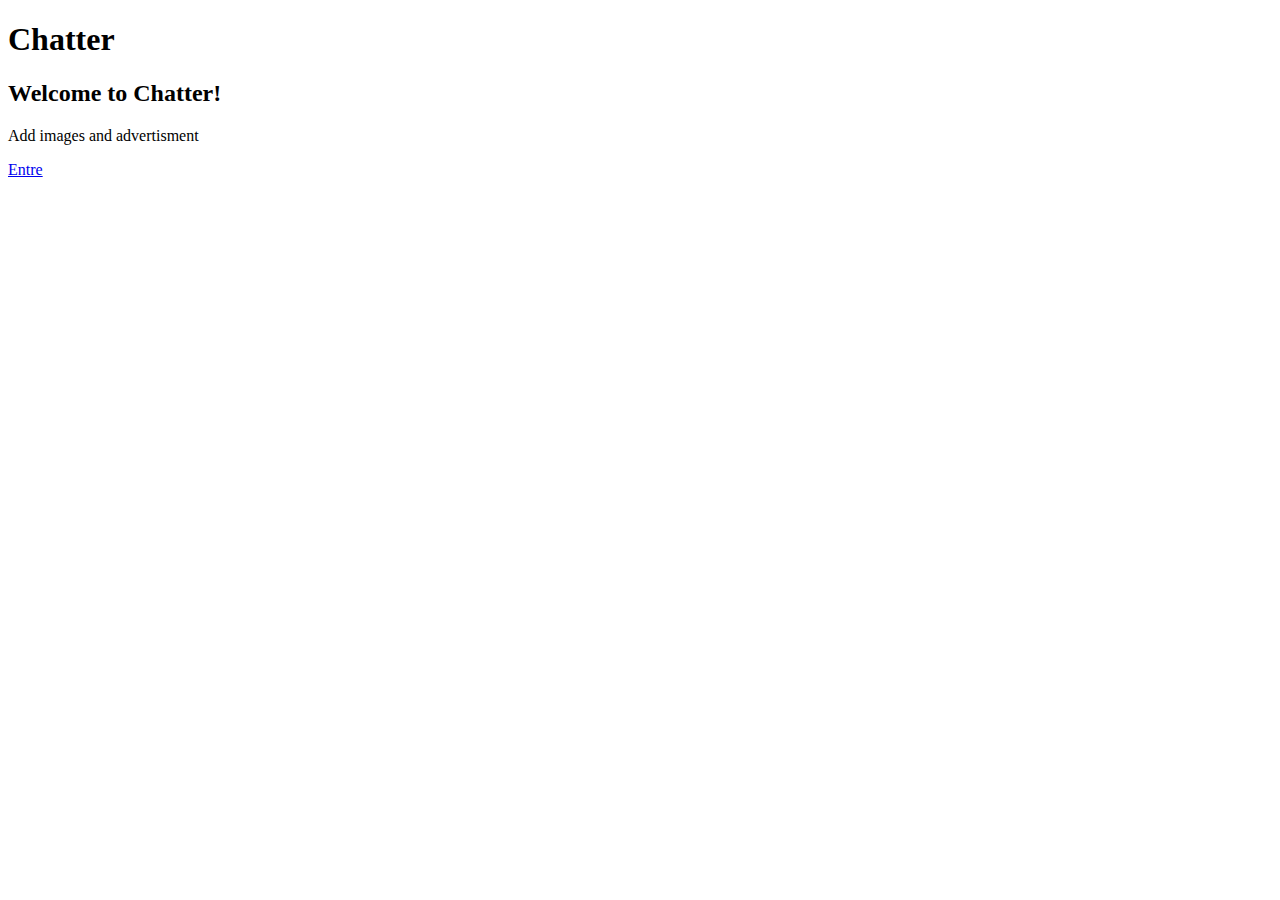
==== src/main/resources/templates/index.html @ 5de52be8 "First pages and initial configuration" ====
<!DOCTYPE html>
<html lang="en">
<head>
    <meta charset="UTF-8">
    <title>Chatter</title>
    <link th:href="@{/css/styles.css}" rel="stylesheet">
</head>
<body>
<header>
    <h1>Chatter</h1>
</header>
<h2>Welcome to Chatter!</h2>
<p>Add images and advertisment</p>
<a href="login">Entre</a>
</body>
</html>
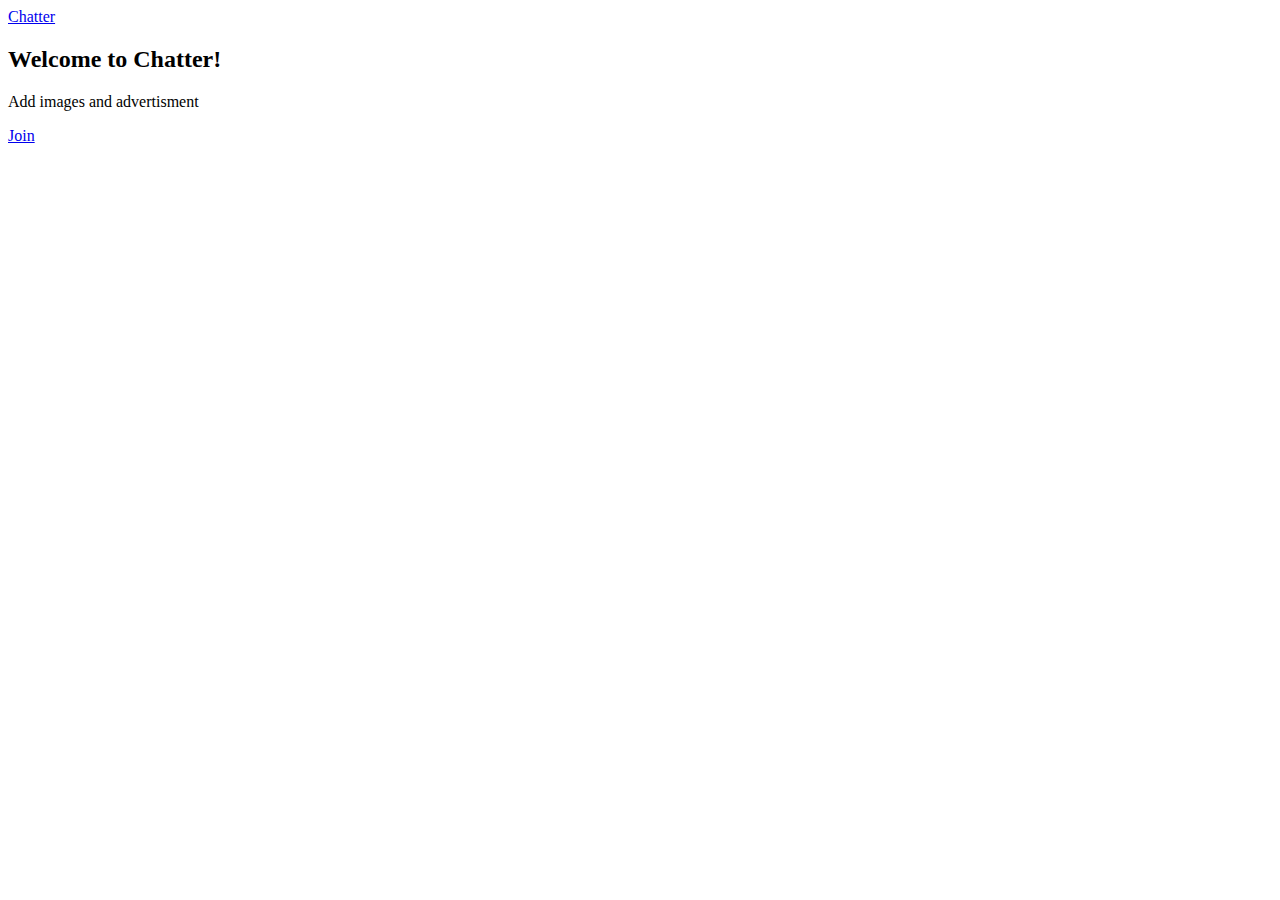
==== commit caf02736: "Refactor WebSockets and add new chat and message features." ====
--- a/src/main/resources/templates/index.html
+++ b/src/main/resources/templates/index.html
@@ -3,14 +3,16 @@
 <head>
     <meta charset="UTF-8">
     <title>Chatter</title>
-    <link th:href="@{/css/styles.css}" rel="stylesheet">
+    <link th:href="@{../css/style.css}" rel="stylesheet">
 </head>
 <body>
 <header>
-    <h1>Chatter</h1>
+    <a href="/" class="back-button">Chatter</a>
 </header>
-<h2>Welcome to Chatter!</h2>
-<p>Add images and advertisment</p>
-<a href="login">Entre</a>
+<main>
+    <h2>Welcome to Chatter!</h2>
+    <p>Add images and advertisment</p>
+    <a href="login">Join</a>
+</main>
 </body>
 </html>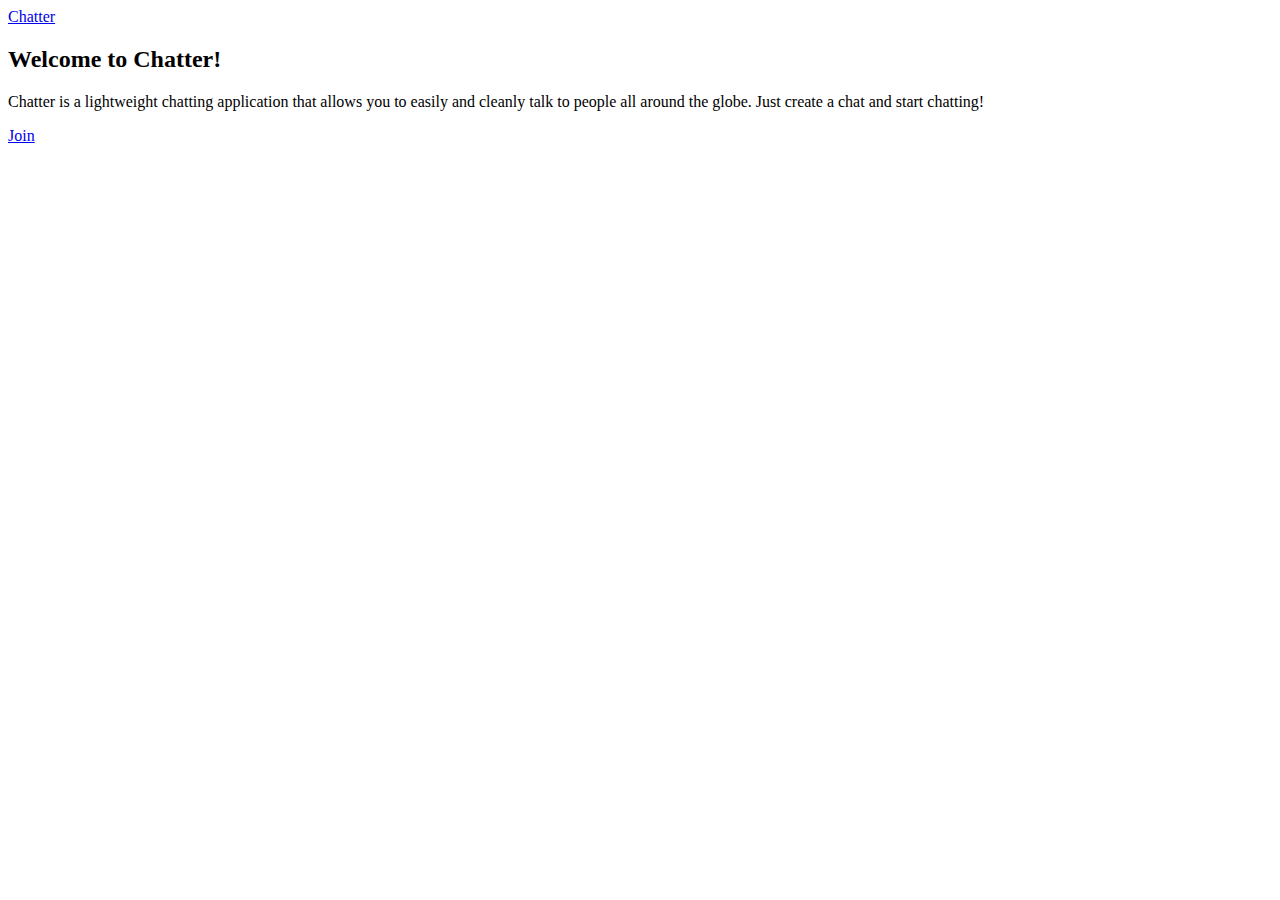
==== commit a363c5fd: "Starting page text" ====
--- a/src/main/resources/templates/index.html
+++ b/src/main/resources/templates/index.html
@@ -7,11 +7,12 @@
 </head>
 <body>
 <header>
-    <a href="/" class="back-button">Chatter</a>
+    <a href="/home" class="back-button">Chatter</a>
 </header>
 <main>
     <h2>Welcome to Chatter!</h2>
-    <p>Add images and advertisment</p>
+    <p>Chatter is a lightweight chatting application that allows you to easily and cleanly
+    talk to people all around the globe. Just create a chat and start chatting!</p>
     <a href="login">Join</a>
 </main>
 </body>
